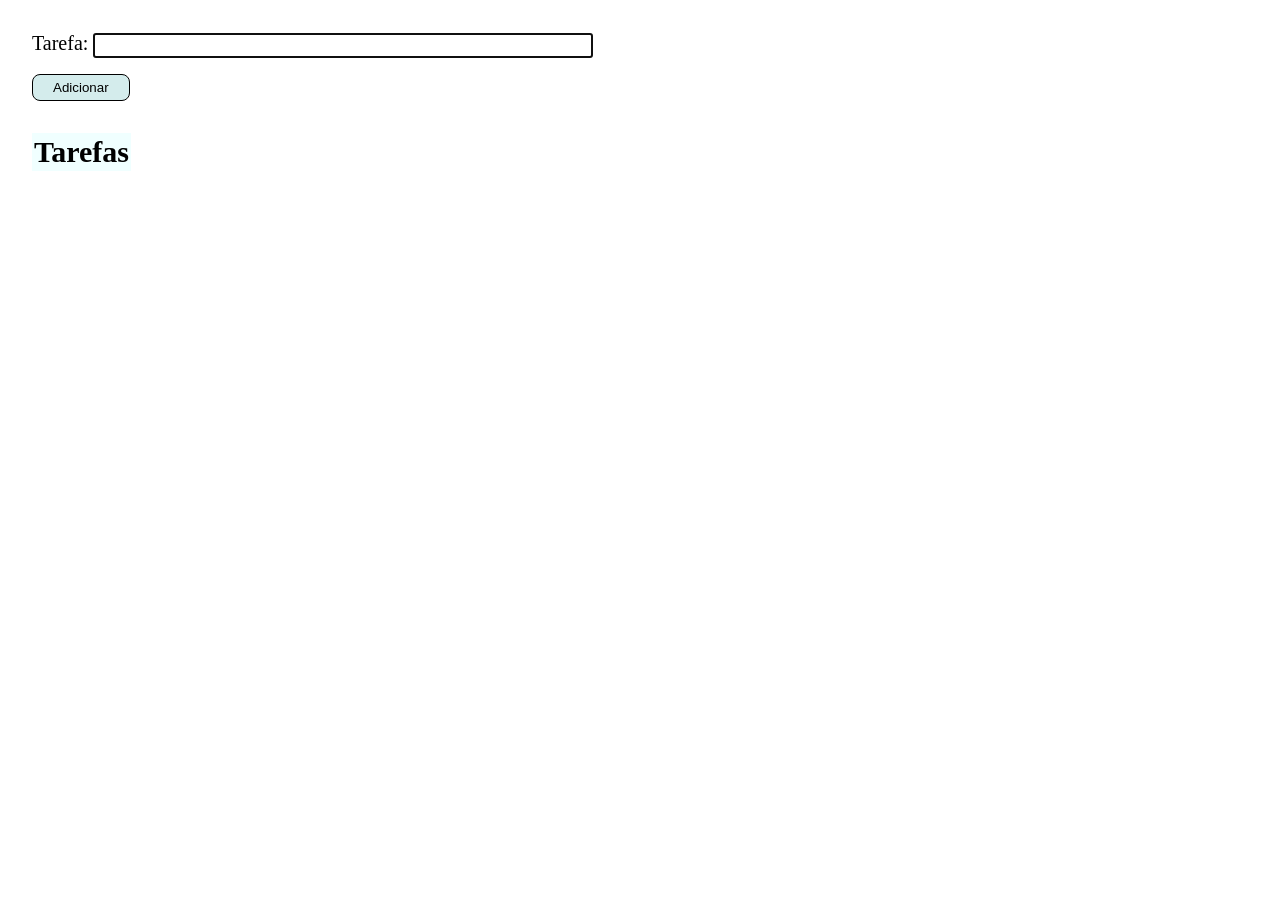
==== index.html @ 6a8a49ae "new todo list" ====
<!DOCTYPE html>
<html lang="en">
<head>
    <meta charset="UTF-8">
    <meta name="viewport" content="width=device-width, initial-scale=1.0">
    <title>To-do List</title>
    <script src="./JS/index.js" defer></script>
    <link rel="stylesheet" href="./CSS/style.css">
</head>
<body>
    <section id="form-area">
        <form>
            <label for="taskInput">Tarefa:</label>
            <input type="text" id="taskInput" autofocus required>
            <br>
            <input type="submit" value="Adicionar" >
        </form>
    </section>
    <section id="tasks-area">
        <table>
            <tr>
                <th><h2>Tarefas</h2></th>
            </tr>
        </table>
    </section>
</body>
</html>
---- CSS/style.css ----
*{
    box-sizing: border-box;
    padding: 0;
    margin: 0;
}

#form-area, #tasks-area{
    margin-left:2rem;
    margin-top: 2rem;
}


input[type="submit"]{
    margin-top: 1rem;
    padding: 5px 20px;
    border-radius: 8px;
    border: 1px solid black;
    background-color: rgb(212, 236, 236);
    cursor: pointer;
}

input[type="text"]{
    width: 40%;
    height: 25px;
    padding: 3px;
}
body{
    font-size: 20px;
}
.exclude{
    margin-left: 30rem;
    cursor: pointer;
}
table{
    background-color:azure;
}
td{
    border-bottom-style: inset;
}
tr:hover{
    color: rgb(255, 46, 46);
    font-style: italic;
}
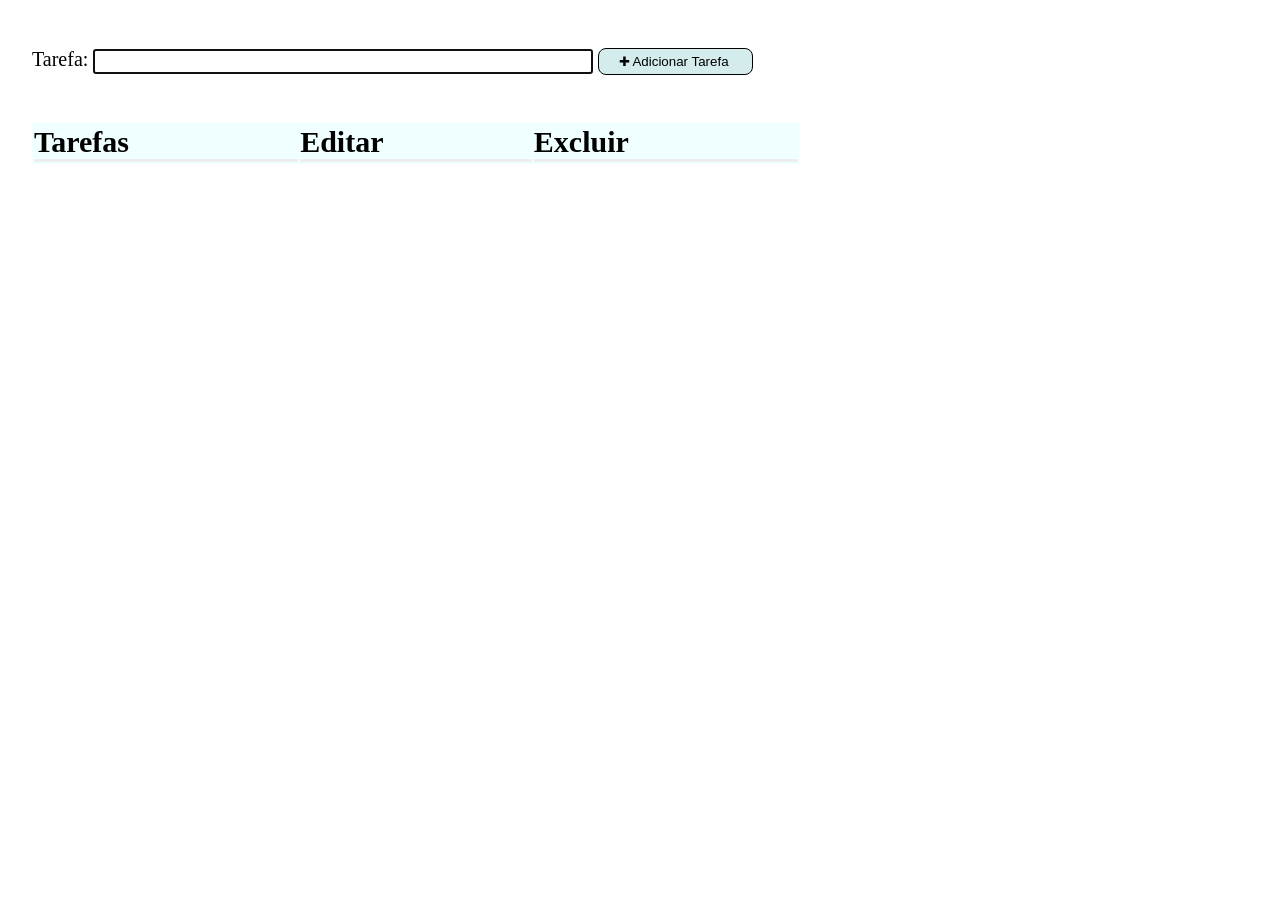
==== commit f88facf0: "edit function" ====
--- a/index.html
+++ b/index.html
@@ -12,14 +12,15 @@
         <form>
             <label for="taskInput">Tarefa:</label>
             <input type="text" id="taskInput" autofocus required>
-            <br>
-            <input type="submit" value="Adicionar" >
+            <input type="submit" value="&#x271A Adicionar Tarefa " >
         </form>
     </section>
     <section id="tasks-area">
         <table>
             <tr>
                 <th><h2>Tarefas</h2></th>
+                <th><h2>Editar</h2></th>
+                <th><h2>Excluir</h2></th>
             </tr>
         </table>
     </section>
--- a/CSS/style.css
+++ b/CSS/style.css
@@ -7,6 +7,10 @@
 #form-area, #tasks-area{
     margin-left:2rem;
     margin-top: 2rem;
+}
+#tasks-area{
+    margin-top: 3rem;
+    width: 60%;
 }
 
 
@@ -28,16 +32,24 @@
     font-size: 20px;
 }
 .exclude{
-    margin-left: 30rem;
     cursor: pointer;
 }
 table{
     background-color:azure;
+    width: 100%;
 }
-td{
+td, th{
+    text-align: start;
     border-bottom-style: inset;
 }
-tr:hover{
+.exclude:hover{
     color: rgb(255, 46, 46);
     font-style: italic;
-}+}
+.edit{
+    cursor: pointer;
+}
+.edit:hover{
+    color: rgb(28, 28, 247);
+}
+
